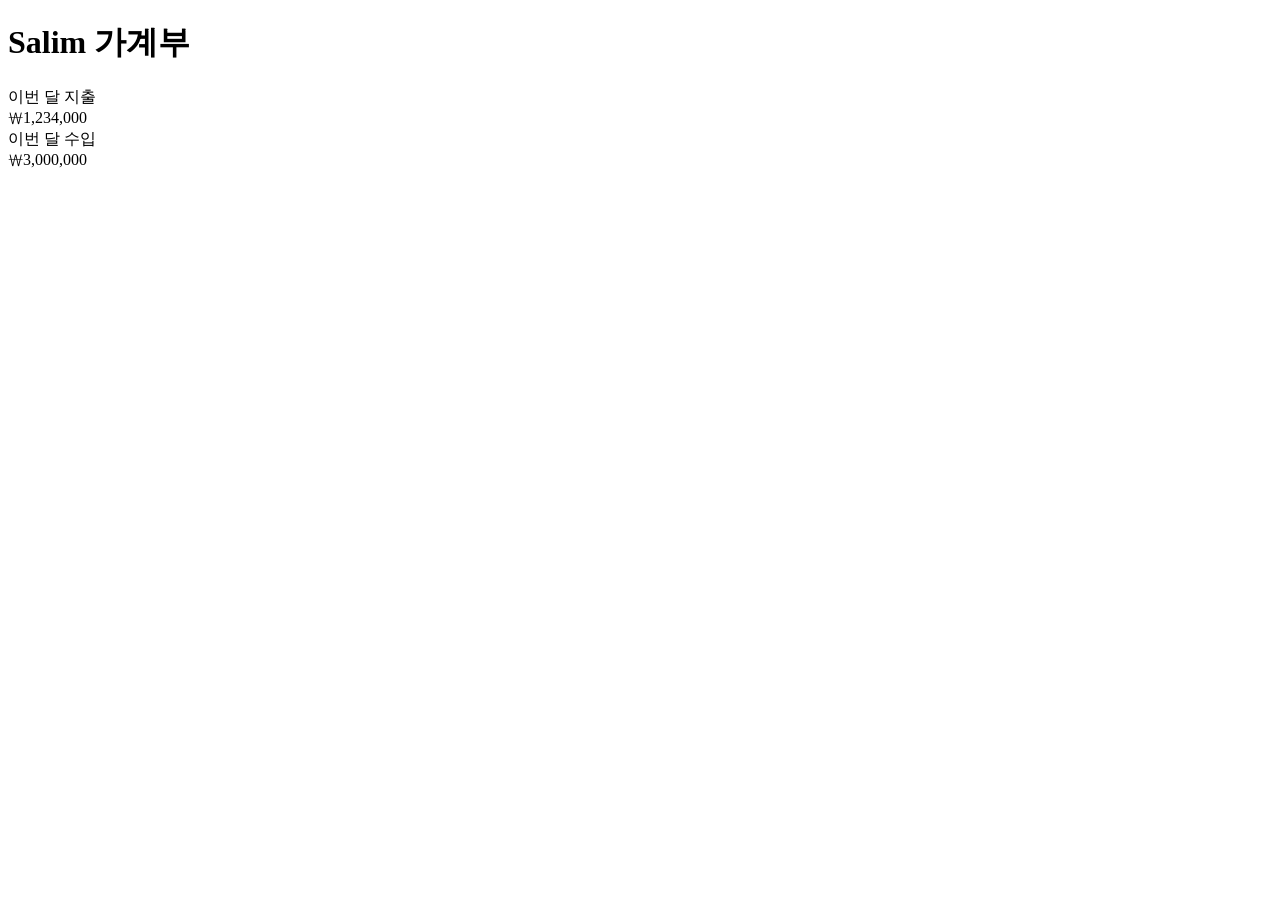
==== src/main/resources/templates/index.html @ 635888b5 "feat: 초기 프로젝트 세팅 및 회원 인증 구현" ====
<!DOCTYPE html>
<html lang="ko">
<head>
    <meta charset="UTF-8">
    <title>Salim</title>
    <link href="/tabler/css/tabler.min.css" rel="stylesheet"/>
</head>
<body>
<div class="page">
    <div class="container-xl py-4">
        <h1 class="mb-4">Salim 가계부</h1>
        <div class="row row-deck row-cards">
            <div class="col-sm-6 col-lg-3">
                <div class="card">
                    <div class="card-body">
                        <div class="subheader">이번 달 지출</div>
                        <div class="h1 mb-0">₩1,234,000</div>
                    </div>
                </div>
            </div>
            <div class="col-sm-6 col-lg-3">
                <div class="card">
                    <div class="card-body">
                        <div class="subheader">이번 달 수입</div>
                        <div class="h1 mb-0">₩3,000,000</div>
                    </div>
                </div>
            </div>
        </div>
    </div>
</div>
<script src="/tabler/js/tabler.min.js"></script>
</body>
</html>
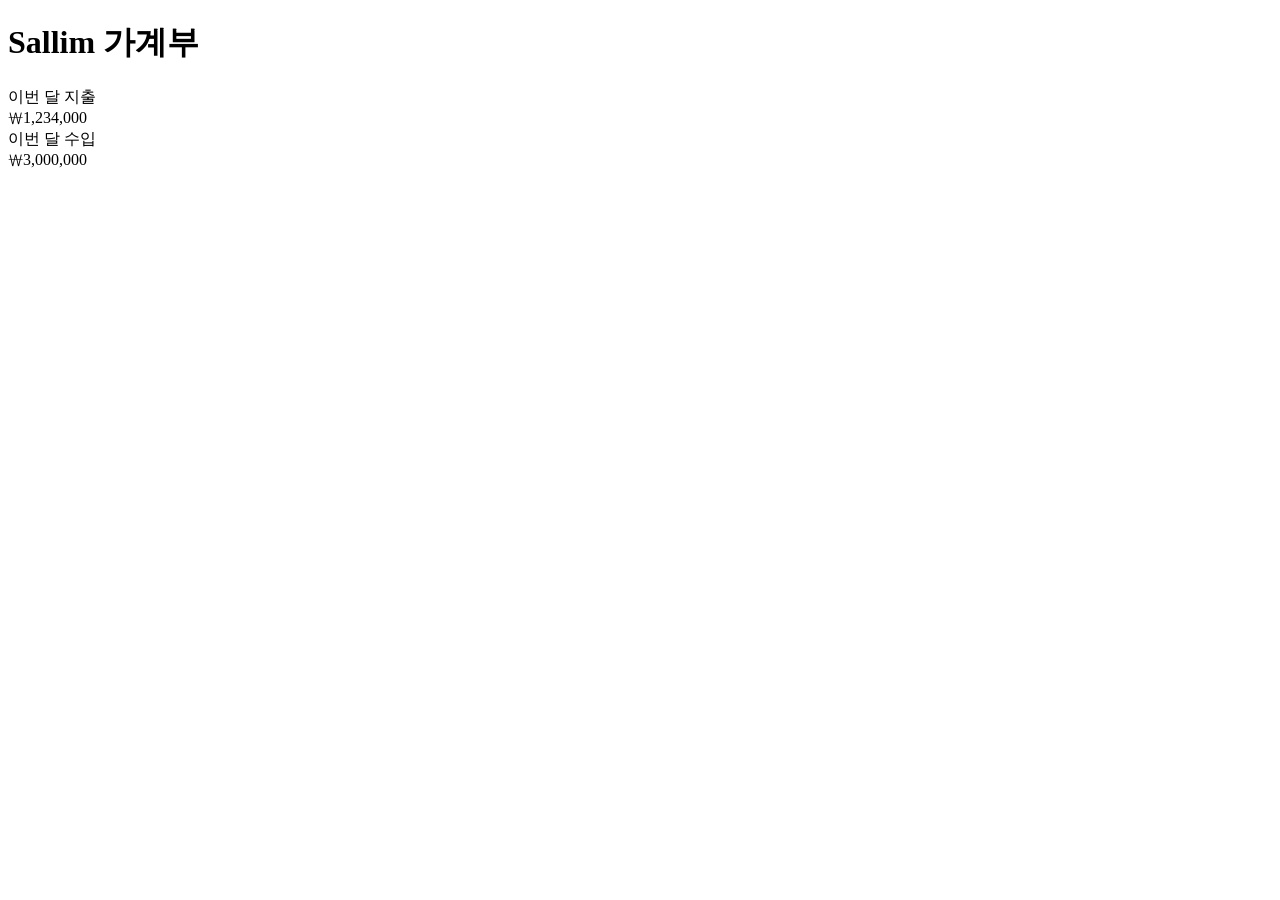
==== commit e790a9fb: "chore: 프로젝트명 salim -> sallim 변경 로마자 표기법상 "살림"의 정확한 표기는 sallim이므로 프로젝트명을 통일한다. DB 스키마명(salim)은 배포 시점에" ====
--- a/src/main/resources/templates/index.html
+++ b/src/main/resources/templates/index.html
@@ -2,13 +2,13 @@
 <html lang="ko">
 <head>
     <meta charset="UTF-8">
-    <title>Salim</title>
+    <title>Sallim 임시 페이지</title>
     <link href="/tabler/css/tabler.min.css" rel="stylesheet"/>
 </head>
 <body>
 <div class="page">
     <div class="container-xl py-4">
-        <h1 class="mb-4">Salim 가계부</h1>
+        <h1 class="mb-4">Sallim 가계부</h1>
         <div class="row row-deck row-cards">
             <div class="col-sm-6 col-lg-3">
                 <div class="card">
